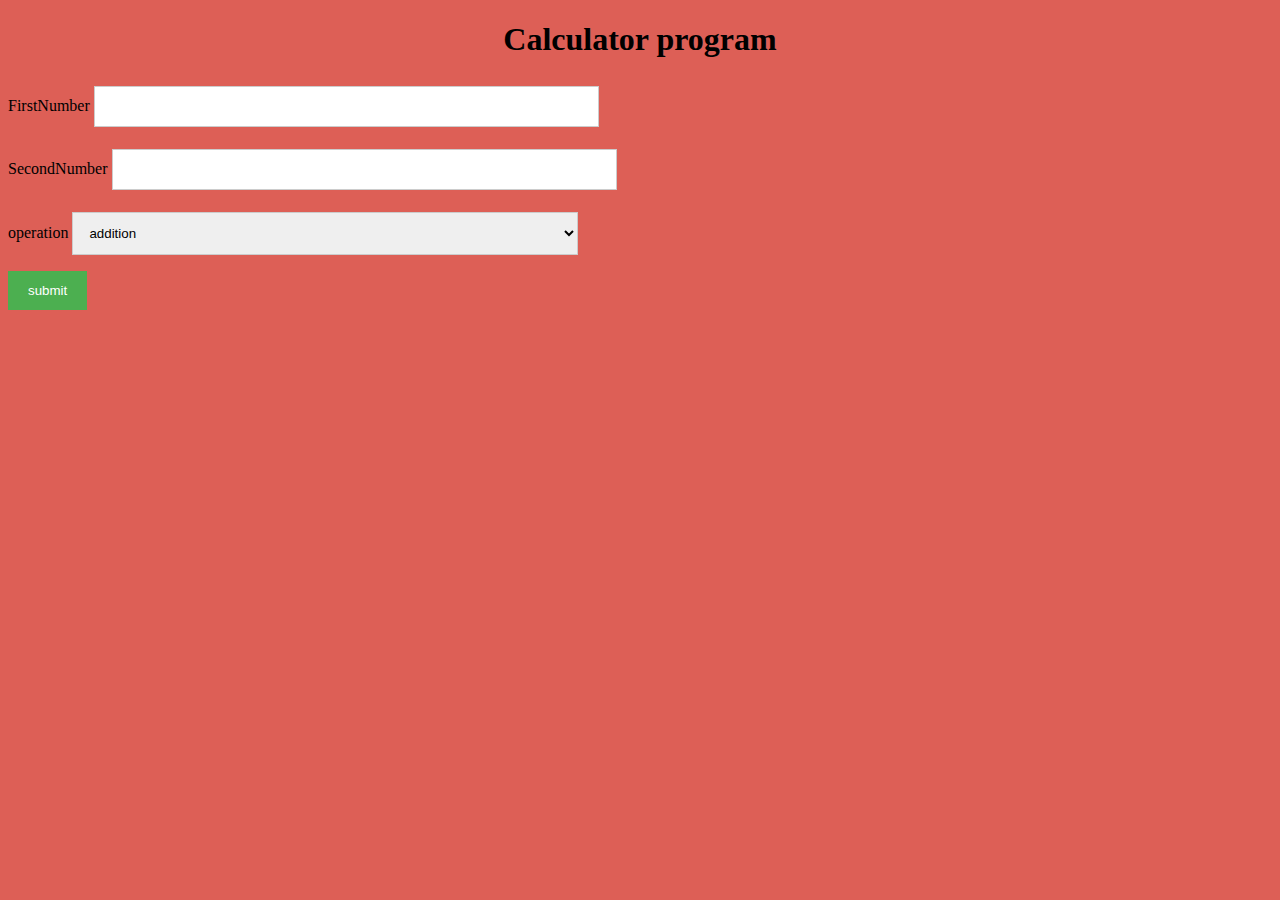
==== alpha-NUMBER.html @ e801c92e "second commit" ====
<!DOCTYPE html>
<div style="text-align: center;">
    <h1>
        Calculator program
        <link href='contact.css' rel=stylesheet>
        <bgcoclor
    </h1>
</div>
<label for="firstdigit">FirstNumber</label>
<input type="text" id="firstdigit" name="FirstNumber"> <br>
<label for="seconddigit">SecondNumber</label>
<input type="text" id="seconddigit" name="SecondNumber"><br>
<label for="operation">operation</label>
<select id="operator" name="operator">
    <option value="addition">addition</option>
    <option value="substraction">substraction</option>
    <option value="multiplication">multiplication</option>
    <option value="division">division</option>
</select><br>
<input type="submit" value="submit"><br>
---- contact.css ----
* {
    box-sizing: border-box;
  }
  
  /* Style inputs */
  body {
    background-color: rgb(221, 95, 86);
    padding-top: 5 rem;
  }
  input[type=text], select, textarea {
    width: 40%;
    padding: 12px;
    border: 1px solid #ccc;
    margin-top: 6px;
    margin-bottom: 16px;
    resize: vertical;
  }
  
  input[type=submit] {
    background-color: #4CAF50;
    color: white;
    padding: 12px 20px;
    border: none;
    cursor: pointer;
  }
  
  input[type=submit]:hover {
    background-color: #45a049;
  }
  
  /* Style the container/contact section */
  .container {
    border-radius: 5px;
    background-color: #f2f2f2;
    padding: 10px;
  }
  
  /* Create two columns that float next to eachother */
  .column {
    margin: 0 auto;
    width: 50%;
    margin-top: 6px;
    padding: 20px;
  }

  .submitContainer{
      display: flex;
      justify-content: center;
  }
  
  /* Clear floats after the columns */
  .row:after {
    content: "";
    display: table;
    clear: both;
  }
  
  /* Responsive layout - when the screen is less than 600px wide, make the two columns stack on top of each other instead of next to each other */
  @media screen and (max-width: 600px) {
    .column, input[type=submit] {
      width: 100%;
      margin-top: 0;
    }
  }
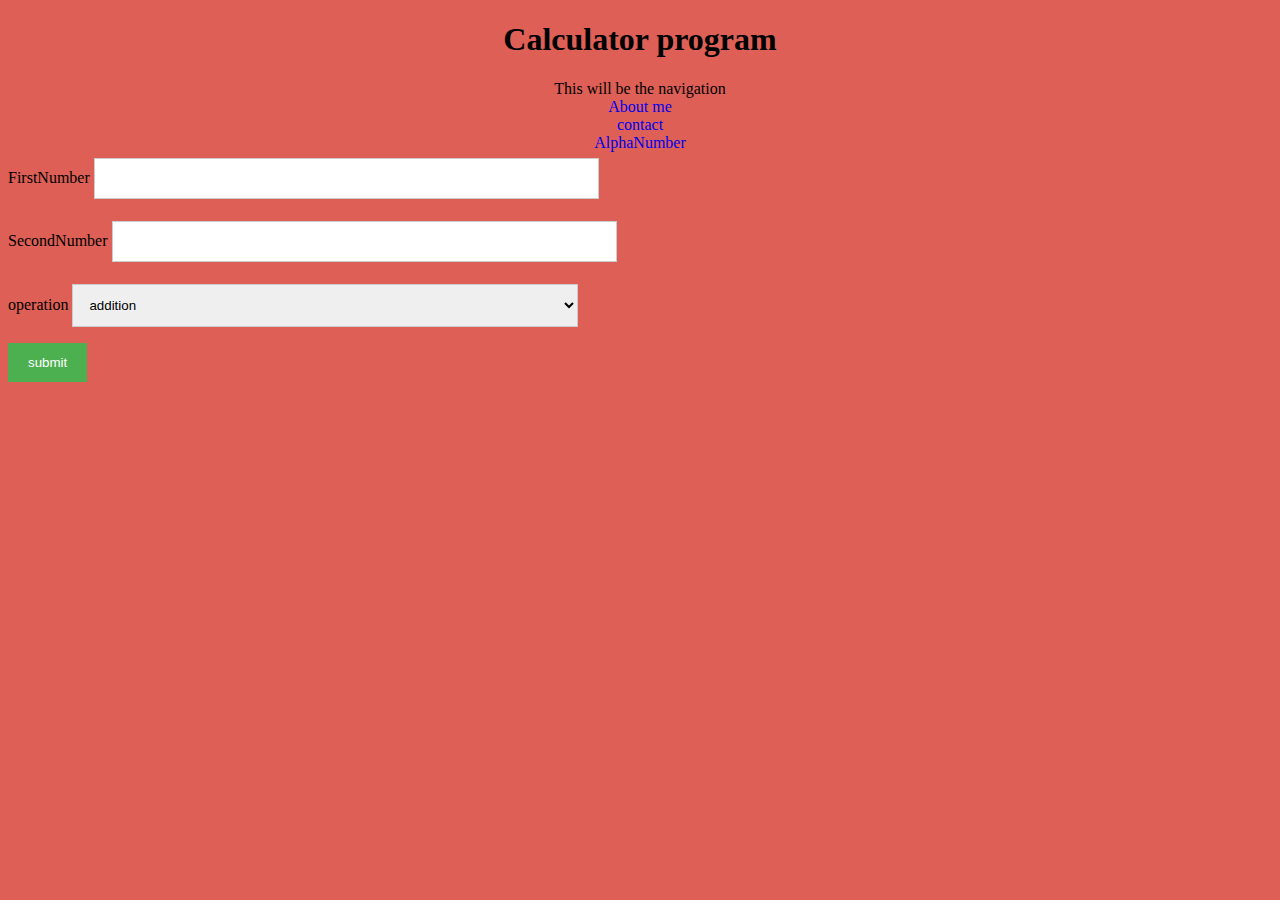
==== commit 7459898b: "10th commit" ====
--- a/alpha-NUMBER.html
+++ b/alpha-NUMBER.html
@@ -3,8 +3,14 @@
     <h1>
         Calculator program
         <link href='contact.css' rel=stylesheet>
-        <bgcoclor
+        
     </h1>
+    <nav>This will be the navigation <br>
+        <a href="index.html">About me </a> <br>
+        <a href="contact.html">contact</a> <br>
+        <a href="alpha-NUMBER.html">AlphaNumber</a><br>
+
+    </nav>
 </div>
 <label for="firstdigit">FirstNumber</label>
 <input type="text" id="firstdigit" name="FirstNumber"> <br>
--- a/contact.css
+++ b/contact.css
@@ -54,6 +54,10 @@
     display: table;
     clear: both;
   }
+  a:-webkit-any-link {
+    color: -webkit-link;
+    cursor: pointer;
+    text-decoration: none !important;
   
   /* Responsive layout - when the screen is less than 600px wide, make the two columns stack on top of each other instead of next to each other */
   @media screen and (max-width: 600px) {
